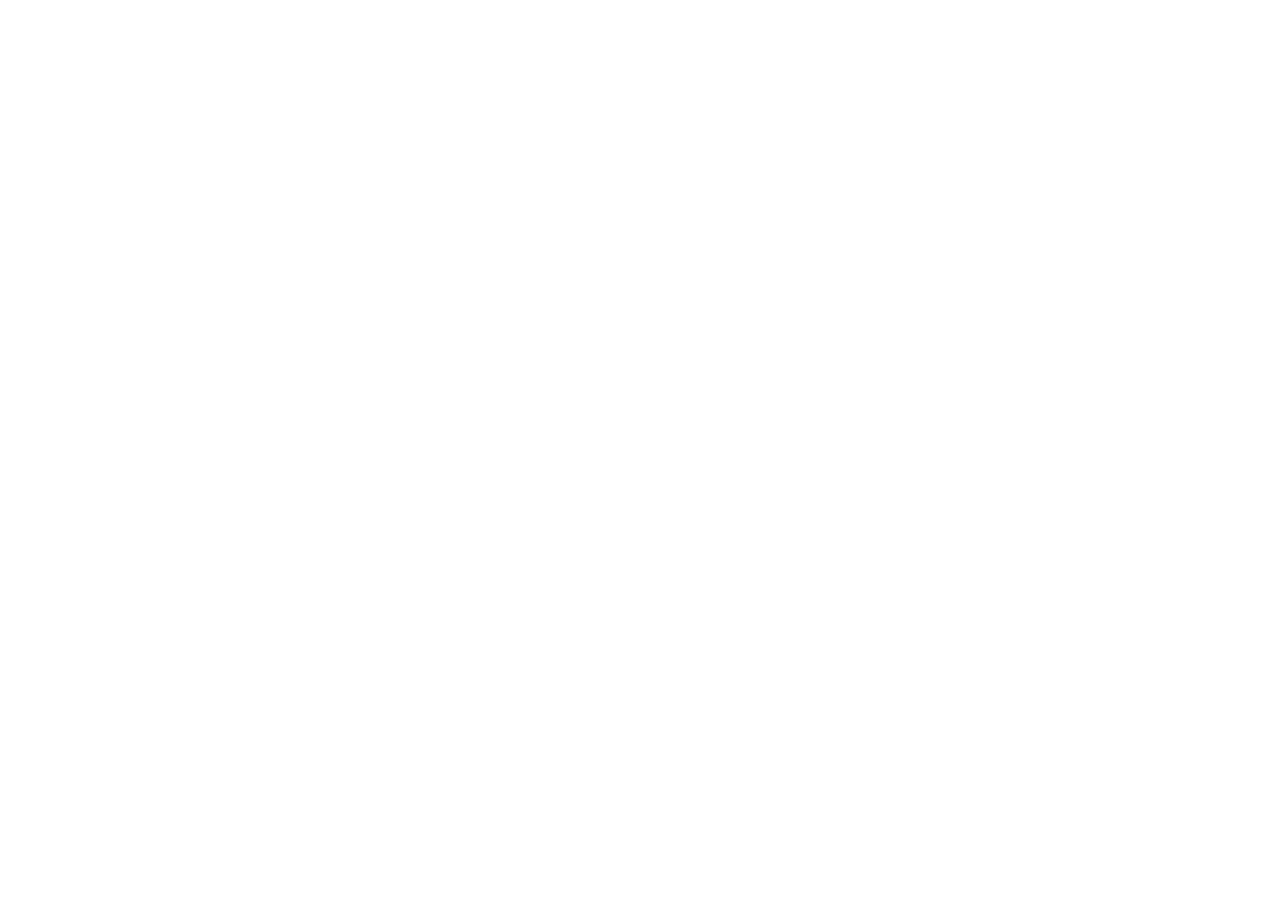
==== film.html @ ac70b2f4 "preloader test" ====
<!DOCTYPE html>
<html>
<head>
	<title>El Meshwar</title>
	<meta charset="utf-8">
	<meta name="viewport" content="width=device-width, initial-scale=1">
	<link rel="stylesheet" type="text/css" href="style.css" />
  <link rel="icon" type="image/x-icon" href="img/favicon.png">
</head>

<body>
	<div class="ElMeshwar">
    



		
	</div> 

	<!-- Add your JavaScript code here -->
	<script>
		// Add your JavaScript code here
	</script>

</body>
</html>
---- style.css ----
/* sets the map height explicitly to define the size of the div element that contains it. */
 #map {
  height: 100%;
}

/* makes the page fill the window */
html {
  height: 100%;
  margin: 0;
  padding: 0;
}

/* #preloader{
  background-color: #ffffff url(https://my.spline.design/stylizedmetro-8faeb5bc676dd7a0a0217aa4c5971e8a/) no-repeat center center;
	color: #000000;
	margin: 0;
	padding: 0;
	display: flex;
	flex-direction: column;
	align-items: flex-start;
	height: 100%;
  width: 100%;
  position: fixed;
  z-index: 100;
} */

/* makes the map fill the window */
*{
  margin: 0;
  padding: 0;
  box-sizing: border-box;
}

[class$=api-load-alpha-banner] {
  display: none;
}

/* use font from project folder */
@font-face {
  font-family: Winkle-Bold;
  src: url(Winkle-Bold.ttf);
}

nav {
  display: flex;
  align-items: center;
  justify-content: space-between;
  padding-top: 18px;
  padding-left: 3%;
  padding-right: 200px;
  /* backdrop-filter: blur(4px); */
  /* -webkit-backdrop-filter: blur(4px); */
  /* border: 1px solid rgba(0, 0, 0, 0.5); */
  position: fixed;
  z-index: 1;  
  background-color: transparent;
  width: 100%;
}

nav #logo{
  align-items: center;
  padding-right: 30%;
  padding-left: 30%;
}

/* #infoButton{
  font-family: Winkle-Bold;
  color: #065390;
  font-size: 40px; */
    /* border-color: white; */
    /* text-decoration: none;
    transition-duration: 0.4s;
    z-index: 2;  
    background-color: transparent;
    width: 5%;
}

#infoButton:hover {
  background-color: transparent; 
  color: #c22e3a;
  box-shadow: 0 12px 16px 0 rgba(0,0,0,0.24), 0 17px 50px 0 rgba(0,0,0,0.19);
  cursor: pointer;
} */

#label {
  text-align: center;
  width: 200px;
  height: 60px;
}

#savebtn{
  background-color: #045195;
  cursor: pointer;
  text-align: center;
  color: white;
  border: none;
  padding: 5px;
  border-radius: 7px;
}

#savebtn:hover{
  background-color: white;
  color: #c22e3a;
}

.sidebar {
  height: 100%;
  width: 0;
  position: absolute;
  z-index: 2;
  top: 0;
  left: 0;
  background-color: white;
  overflow-x: hidden;
  transition: 0.5s;
  padding-top: 60px;
  transition: all 0.5s ease;
}

.sidebar p {
  padding: 20px;
  text-decoration: none;
  font-size: 16px;
  color: #045195;
  display: block;
  transition: 0.3s;
}

/* 
.sidebar p:hover {
  color: #f1f1f1;
} */

.openbtn {
  font-family: Winkle-Bold;
  font-size: 40px;
  cursor: pointer;
  color: #045195;
  padding: 10px 15px;
  border: none;
}

.sidebar .closebtn {
  background: none;
  border: none;
  position: absolute;
  font-family: Winkle-Bold;
  text-decoration: none;
  top: 0;
  right: 25px;
  font-size: 30;
  margin-left: 50px;
  padding-top: 25px;
  color: #c22e3a;
  cursor: pointer;
}

.openbtn:hover {
  /* text-shadow: 0 12px 16px 0 rgba(0,0,0,0.24), 0 17px 50px 0 rgba(0,0,0,0.19); */
  cursor: pointer;
}

#main {
  transition: margin-left .5s;
  padding: 16px;
}

.my-info-window{
  z-index: 9999;
}

/* On smaller screens, where height is less than 450px, change the style of the sidenav (less padding and a smaller font size) */
@media screen and (max-height: 450px) {
  .sidebar {padding-top: 15px;}
  .sidebar a {font-size: 18px;}
}

.sidebar #instagram{
  font-family: Winkle-Bold;
  font-size: 20px;
  cursor: pointer;
  color: #c22e3a;
  border: none;
  border-radius: 50px;
  cursor: pointer;
  margin-left: 20px;
  padding: 10px 15px;
  border: none;
}

.sidebar #letterboxd{
  font-family: Winkle-Bold;
  font-size: 20px;
  cursor: pointer;
  color: #c22e3a;
  border: none;
  border-radius: 50px;
  cursor: pointer;
  margin-left: 20px;
  margin-top: 20px;
  padding: 10px 15px;
  border: none;
}

.sidebar #film{
  font-family: Winkle-Bold;
  font-size: 20px;
  cursor: pointer;
  color: #c22e3a;
  border: none;
  border-radius: 50px;
  cursor: pointer;
  margin-left: 20px;
  margin-bottom: 20px;
  margin-top: 60px;
  padding: 10px 15px;
  border: none;
}
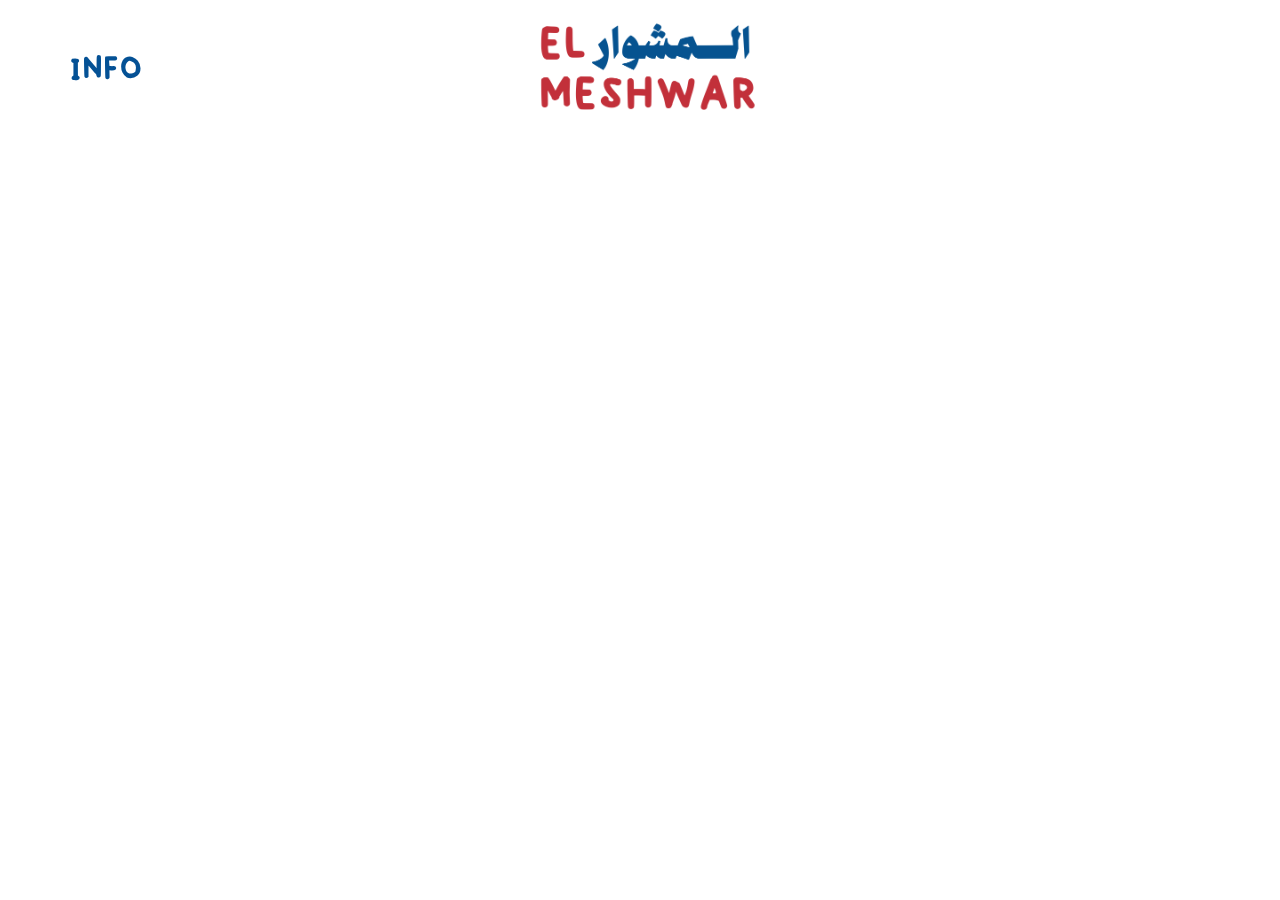
==== commit 2b496d66: "polish" ====
--- a/film.html
+++ b/film.html
@@ -9,17 +9,55 @@
 </head>
 
 <body>
+	<nav>
+		<div id="main">
+			<span class="openbtn" onclick="openNav()">INFO</span>
+		</div>
+		<a id="logo" href="index.html">
+			<img src="img/logo.png" height="100" />
+		</a>
+		<!-- <a href="javascript:void(0);" class="icon" onclick="myFunction()">
+			<i class="fa fa-bars"></i></a> -->
+	</nav>
+
+	<div id="mySidebar" class="sidebar">
+		<a href="javascript:void(0);" class="closebtn" onclick="closeNav()">X</a>
+		<p><b>El Meshwar</b> is a transmedia experience capturing the journey of commuting via Cairo's Metro.
+			<br>
+			<br>
+			This website is a platform for anecdotes within metro spaces. You're welcome to record your stories 
+			wether you saw or witnessed a situation that made you question something, or pissed you off, or pushed you to reflect, 
+			or even just made you laugh. 
+			<br>
+			<br>
+			To contribute, simply go to the place on the map where your story took place, click for the marker to appear, 
+			write out your anecdote, and click save!
+		</p>
+		<!-- <a href="#"><button id="film"><img src="img/favicon.png"></button></a> -->
+		<ul>
+			<a href="film.html"><button id="film">film</button></a>
+			<a href="https://linktr.ee/meshwartracklist"><button id="letterboxd">tracklist</button></a>
+			<a href="https://www.instagram.com/rayyanfelmeshwar/"><button id="instagram" class="closing" onClick="javascript:close_clip()">rayyan's instagram</button></a> 
+			<a href="https://letterboxd.com/felmeshwar/"><button id="letterboxd">rayyan's letterboxd</button></a>
+			<a href="https://letterboxd.com/felmeshwar/"><button id="letterboxd">rayyan's letterboxd</button></a><br><br><br>
+		</ul>
+	</div>
+
 	<div class="ElMeshwar">
-    
-
-
-
-		
+		<iframe id='webgl_iframe' frameborder="0" allow="autoplay; fullscreen; vr" allowfullscreen="" allowvr="" mozallowfullscreen="true" src="https://play.unity.com/webgl/5cf5ca70-a1db-4a75-900d-9be60aa4a892?screenshot=false&embedType=embed" width="810" height="640" onmousewheel="" webkitallowfullscreen="true"></iframe>		
 	</div> 
 
-	<!-- Add your JavaScript code here -->
 	<script>
-		// Add your JavaScript code here
+		function openNav() {
+			document.getElementById("mySidebar").style.width = "250px";
+			// document.getElementById("main").style.marginRight = "250px";
+			// document.getElementById("main").style.display = "none"; 
+		}
+		
+		function closeNav() {
+			document.getElementById("mySidebar").style.width = "0";
+			//document.getElementById("main").style.marginRight= "0";
+		}
 	</script>
 
 </body>
--- a/style.css
+++ b/style.css
@@ -59,8 +59,7 @@
 
 nav #logo{
   align-items: center;
-  padding-right: 30%;
-  padding-left: 30%;
+  margin-right: 30%;
 }
 
 /* #infoButton{
@@ -112,9 +111,17 @@
   left: 0;
   background-color: white;
   overflow-x: hidden;
-  transition: 0.5s;
   padding-top: 60px;
-  transition: all 0.5s ease;
+  display: block;  
+  -webkit-user-select: none;
+  user-select: none;
+  transition: width 0.3s, height 0.3s, background-color 0.3s, rotate 0.3s ; 
+  box-shadow: 0 12px 16px 0 rgba(0,0,0,0.24), 0 17px 50px 0 rgba(0,0,0,0.19);;
+}
+
+@keyframes fadeIn {
+  0% { opacity: 0; }
+  100% { opacity: 1; }
 }
 
 .sidebar p {
@@ -123,7 +130,7 @@
   font-size: 16px;
   color: #045195;
   display: block;
-  transition: 0.3s;
+        transition: all 0.75s cubic-bezier(.71,0,.33,1.56) 0ms;
 }
 
 /* 
@@ -215,4 +222,10 @@
   margin-top: 60px;
   padding: 10px 15px;
   border: none;
+}
+
+#webgl_iframe{
+  margin-top: 10%;
+  margin-left: 20%;
+  margin-bottom: 10%;
 }